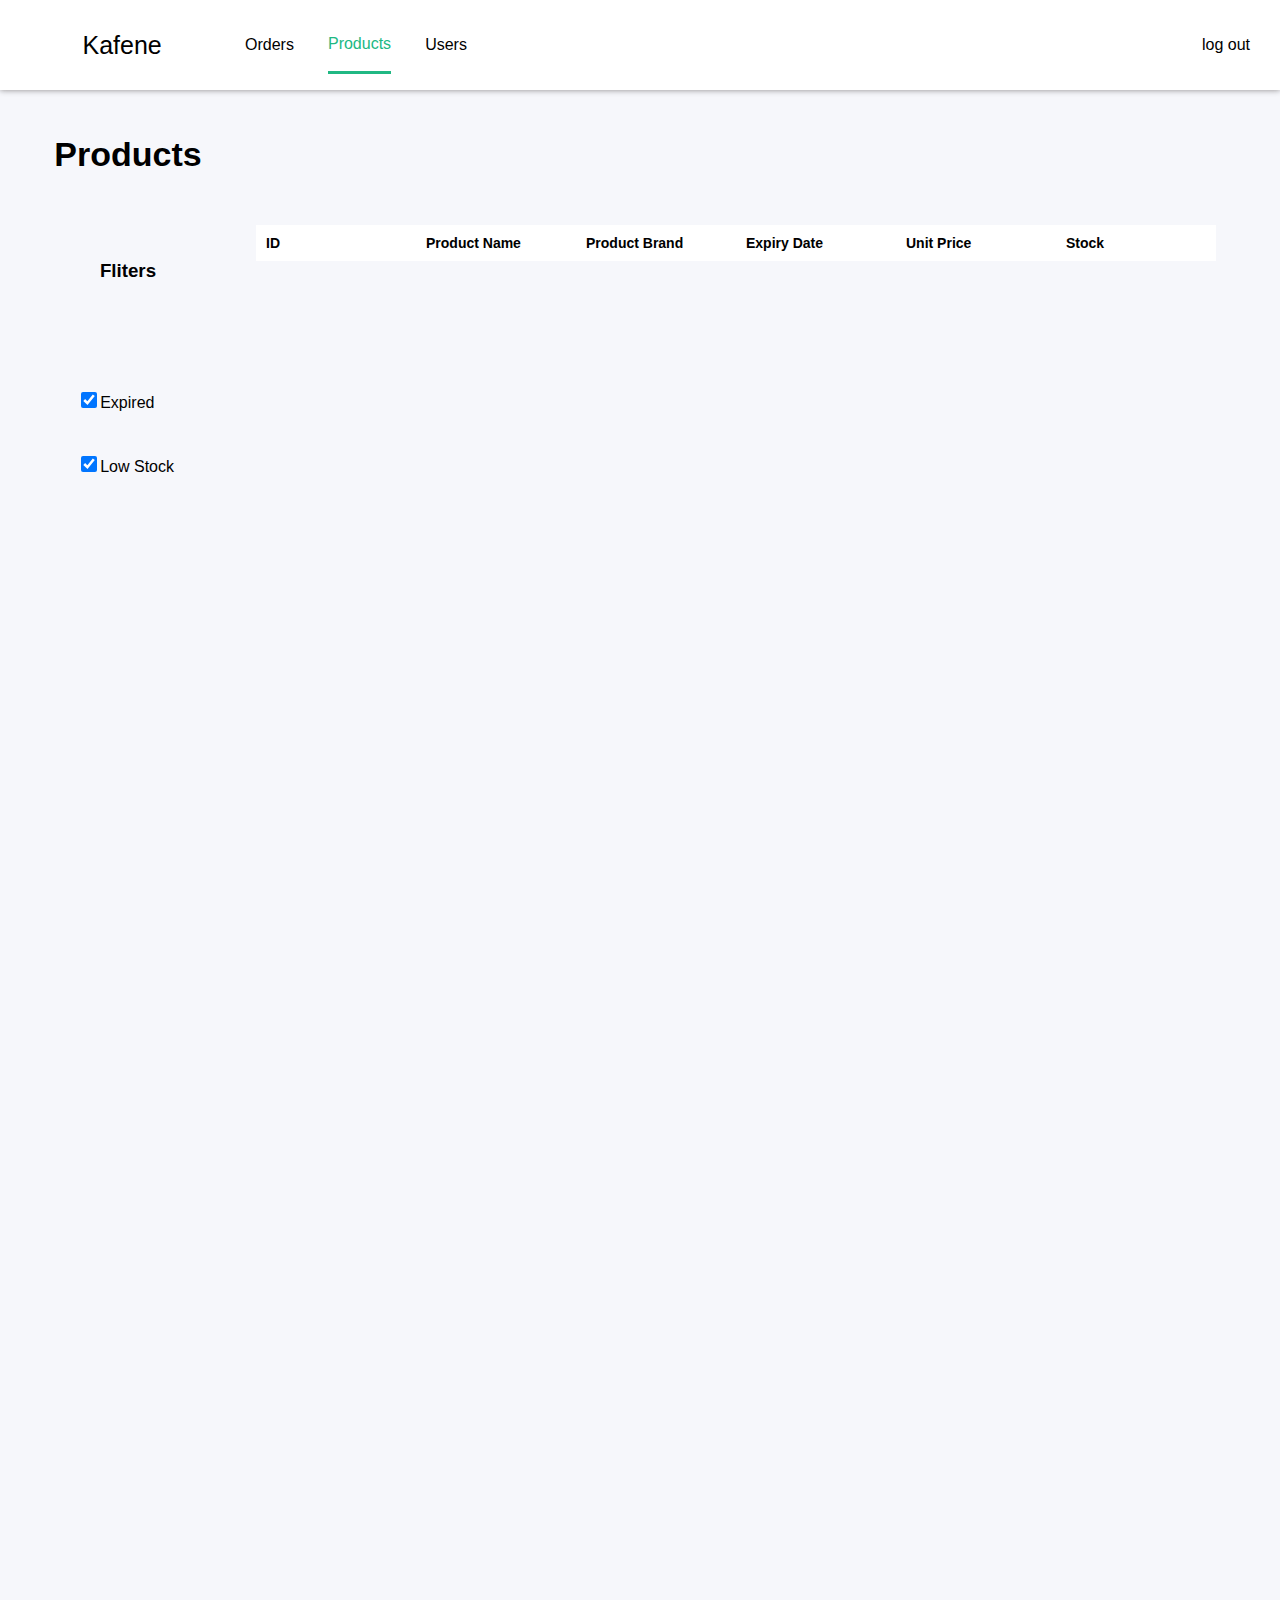
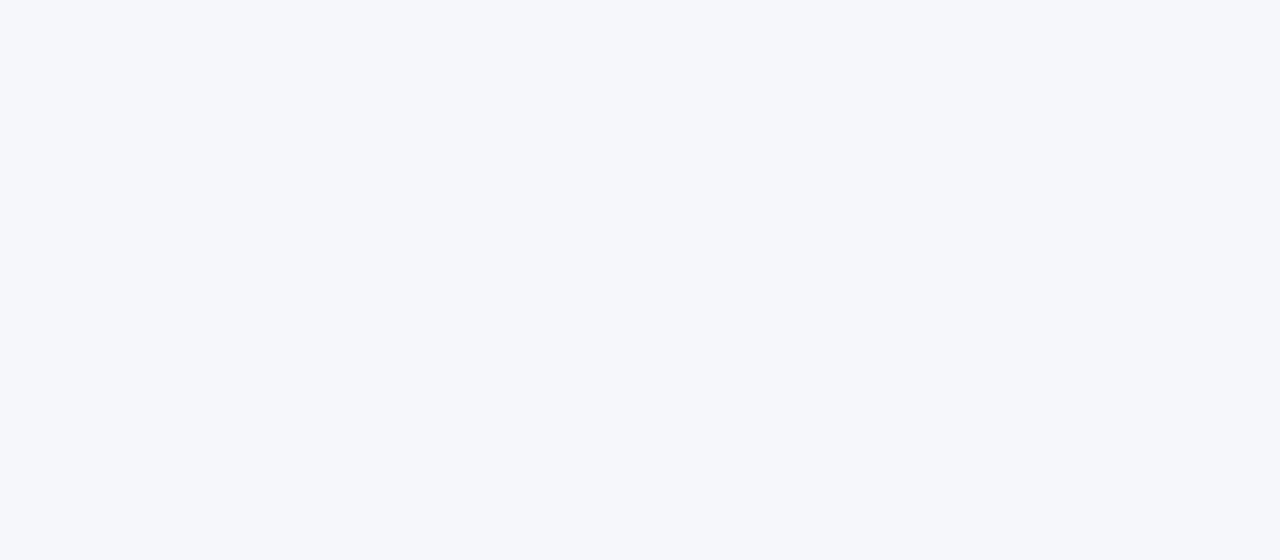
==== productList.html @ 087b02e1 "first commit" ====
<!DOCTYPE html>
<html lang="en">

<head>
    <meta charset="UTF-8">
    <meta http-equiv="X-UA-Compatible" content="IE=edge">
    <meta name="viewport" content="width=device-width, initial-scale=1.0">
    <title>Product</title>
    <link rel="stylesheet" href="./index.css">
    <script src="https://code.jquery.com/jquery-3.6.0.min.js"
        integrity="sha256-/xUj+3OJU5yExlq6GSYGSHk7tPXikynS7ogEvDej/m4=" crossorigin="anonymous"></script>
</head>

<body>
    <header>
        <div id="logo"> <img src="https://edu-web-fundamentals.web.app/static/media/logo.58169365.png" alt=""> Kafene
        </div>
        <div id="links"> <span id="order">Orders</span> <span id="product">Products</span> <span id="user">Users</span>
        </div>
        </div>
        <div id="logout" style="position: absolute;
        right: 30px; cursor: pointer;">log out</div>
    </header>
    <section style="display: flex;">
        <article class="filter">
            <h1>Products</h1>
            <h3>Fliters</h3>
            <div id="row-counter"></div>
            <div><input id="expire" type="checkbox" checked="" >Expired</div>
            <div> <input id="stock" type="checkbox"  checked="">Low Stock</div>
        </article>
        <article class="data" style="margin: 135px 0px;">
            <table class="table">
                <tr>
                  <th>ID</th>
                  <th>Product Name</th>
                  <th>Product Brand</th>
                  <th>Expiry Date</th>
                  <th>Unit Price</th>
                  <th>Stock</th>
                </tr>
                <tr>
                
                </tr>
                <tbody id="product-rows">
                </table>
        </article>

    </section>
    <script src="./fun.js"></script>
    <script src="./productList.js"></script>
</body>

</html>
---- index.css ----
body {
    margin: 0;
    font-family: "Montserrat", sans-serif;
    background-color: #f6f7fb;
}
header{
width: 100%;
display: flex;
align-items: center;
background: white;
height: 10vh;
box-shadow: 0px 0px 6px #0c020273;
}
#logo{
    width: 10%;
    margin: 0px 50px;
    height: 100%;
    display: flex;
    align-items: center;
    justify-content: space-evenly;
    font-size: 25px;
}
#links{
    height: 100%;
    display: flex;
    width: 20%;
    justify-content: space-around;
    align-items: center;
}
#links span{
    cursor: pointer;
}
.green{
    padding: 18px 0px;
    border-bottom: 3px solid ;
    color: #20b883;
}

.data{
    width: 75%;
    height: 200vh;
}
.orderId{color: #8c8c8c;}
.filter{width: 20%;}
h1{
    font-size: 34px;
}
#form >div{
    display: flex;
    width: 60%;
    height: 8vh;
    align-items: center;
    justify-content: space-between;

}
#search-box{       width: 80%;
    border-bottom: 1px solid;
    background-color: white;
    height: 100%;
    display: flex;
    align-items: center;}
    #search-box input{
        width: 90%;
    }
     input{
        font-size: 17px;
    width: 16%;
    height: 80%;
    border: none;
    }
    input:focus{
        outline: none;
    }
#form >div button
{
color: white;
background-color: #20b883;
border: none;
height: 100%; 
width: 15%;
 border-radius: 30px;
}
.filter{    height: 45vh;
display: flex;
flex-direction: column;
align-items: center;
justify-content: space-around}
.filter div{
width: 40%;

}
#login-form{
    padding: 0px 30px;
    width: 35%;
    display: flex;
    height: 50vh;
    top: 18%;
    left: 25%;
    border-radius: 5px;
    position: absolute;
    box-shadow: 0px 0px 5px grey;
    background: white;
    align-items: flex-start;
    justify-content: space-around;
    flex-direction: column;
}
#login-form h1{    margin: 10px 0px;}
#login-form div{
    height: 25%;
    height: 16%;
    width: 90%;
    display: flex;
    align-items: flex-end;
    border-bottom: 2px solid gray;
}
#login-form button{
    width: 90%;
height: 15%;
border-radius: 30px;
color: white;
border:none;
background-color: #20b883;
}
#login-form input{

width: 100%;
height: 50%;
font-size: 17px;

}
.table {

    border-collapse: collapse;
    width: 100%;
  }
  
  td, th {
    width: 15%;
    font-size: 14px;
    text-align: left;
    padding: 10px;
  }
  tr{
      background-color: white;
  }
  table, td, th {
    border: none;
  }
.gray{
      color:gray;
  }
  button{font-size: 15px;}
  .hide{
      display: none;
  }
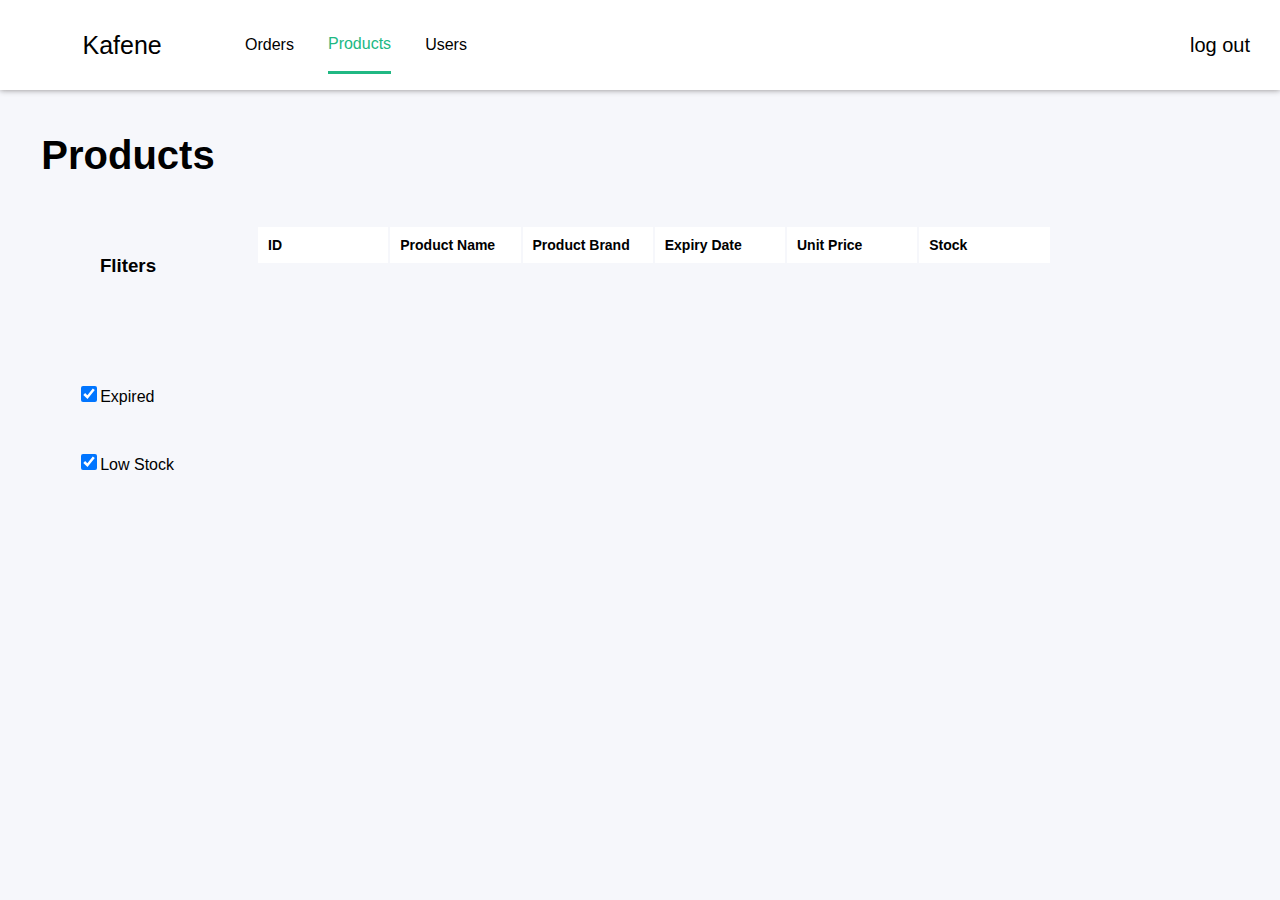
==== commit 2b733efd: "first commit" ====
--- a/productList.html
+++ b/productList.html
@@ -25,12 +25,12 @@
         <article class="filter">
             <h1>Products</h1>
             <h3>Fliters</h3>
-            <div id="row-counter"></div>
+            <div id="counter"></div>
             <div><input id="expire" type="checkbox" checked="" >Expired</div>
             <div> <input id="stock" type="checkbox"  checked="">Low Stock</div>
         </article>
         <article class="data" style="margin: 135px 0px;">
-            <table class="table">
+            <table class="tab">
                 <tr>
                   <th>ID</th>
                   <th>Product Name</th>
@@ -39,16 +39,13 @@
                   <th>Unit Price</th>
                   <th>Stock</th>
                 </tr>
-                <tr>
-                
-                </tr>
-                <tbody id="product-rows">
+            
                 </table>
         </article>
 
     </section>
+    <script src="./productList.js"></script>
     <script src="./fun.js"></script>
-    <script src="./productList.js"></script>
 </body>
 
 </html>--- a/index.css
+++ b/index.css
@@ -1,19 +1,19 @@
-
-
 body {
     margin: 0;
     font-family: "Montserrat", sans-serif;
     background-color: #f6f7fb;
 }
-header{
-width: 100%;
-display: flex;
-align-items: center;
-background: white;
-height: 10vh;
-box-shadow: 0px 0px 6px #0c020273;
-}
-#logo{
+
+header {
+    width: 100%;
+    display: flex;
+    align-items: center;
+    background: white;
+    height: 10vh;
+    box-shadow: 0px 0px 6px #0c020273;
+}
+
+#logo {
     width: 10%;
     margin: 0px 50px;
     height: 100%;
@@ -22,76 +22,110 @@
     justify-content: space-evenly;
     font-size: 25px;
 }
-#links{
+
+#links {
     height: 100%;
     display: flex;
     width: 20%;
+    cursor: pointer;
     justify-content: space-around;
     align-items: center;
 }
-#links span{
+#links span:hover{
+  color:#20b883;
+}
+
+#links span {
     cursor: pointer;
 }
-.green{
+
+.green {
     padding: 18px 0px;
-    border-bottom: 3px solid ;
+    border-bottom: 3px solid;
     color: #20b883;
 }
 
-.data{
+.data {
     width: 75%;
-    height: 200vh;
-}
-.orderId{color: #8c8c8c;}
-.filter{width: 20%;}
-h1{
+    height: auto;
+    
+}
+
+.orderId {
+    color: #8c8c8c;
+}
+
+.filter {
+    width: 20%;
+}
+
+h1 {
     font-size: 34px;
 }
-#form >div{
+
+#form>div {
     display: flex;
     width: 60%;
     height: 8vh;
     align-items: center;
     justify-content: space-between;
-
-}
-#search-box{       width: 80%;
+}
+
+#search-box {
+    width: 80%;
     border-bottom: 1px solid;
     background-color: white;
     height: 100%;
     display: flex;
-    align-items: center;}
-    #search-box input{
-        width: 90%;
-    }
-     input{
-        font-size: 17px;
+    align-items: center;
+}
+
+#search-box input {
+    width: 90%;
+  
+}
+
+input {
+    font-size: 17px;
     width: 16%;
     height: 80%;
     border: none;
-    }
-    input:focus{
-        outline: none;
-    }
-#form >div button
-{
-color: white;
-background-color: #20b883;
-border: none;
-height: 100%; 
-width: 15%;
- border-radius: 30px;
-}
-.filter{    height: 45vh;
-display: flex;
-flex-direction: column;
-align-items: center;
-justify-content: space-around}
-.filter div{
-width: 40%;
-
-}
-#login-form{
+}
+
+input:focus {
+    outline: none;
+}
+
+#form>div button {
+    color: white;
+    background-color: #20b883;
+    border: none;
+    height: 100%;
+    width: 15%;
+    border-radius: 30px;
+}
+
+.filter {
+    height: 45vh;
+    display: flex;
+    flex-direction: column;
+    align-items: center;
+  
+    justify-content: space-around
+}
+.filter h1{
+  font-size:40px;
+}
+
+.filter div {
+    width: 40%;
+  
+  margin:8px;
+  
+  
+}
+
+#login-form {
     padding: 0px 30px;
     width: 35%;
     display: flex;
@@ -106,8 +140,12 @@
     justify-content: space-around;
     flex-direction: column;
 }
-#login-form h1{    margin: 10px 0px;}
-#login-form div{
+
+#login-form h1 {
+    margin: 10px 0px;
+}
+
+#login-form div {
     height: 25%;
     height: 16%;
     width: 90%;
@@ -115,43 +153,66 @@
     align-items: flex-end;
     border-bottom: 2px solid gray;
 }
-#login-form button{
+#logout {
+    font-size: 20px;
+}
+#login-form button {
     width: 90%;
-height: 15%;
-border-radius: 30px;
-color: white;
-border:none;
-background-color: #20b883;
-}
-#login-form input{
-
-width: 100%;
-height: 50%;
-font-size: 17px;
-
-}
+    height: 15%;
+    border-radius: 30px;
+    color: white;
+    border: none;
+  font-size: 20px;
+    cursor: pointer;
+    background-color: #20b883;
+}
+
+#login-form input {
+    width: 100%;
+    height: 50%;
+    font-size: 17px;
+}
+
 .table {
-
     border-collapse: collapse;
     width: 100%;
-  }
-  
-  td, th {
+}
+
+td,
+th {
     width: 15%;
     font-size: 14px;
     text-align: left;
     padding: 10px;
-  }
-  tr{
-      background-color: white;
-  }
-  table, td, th {
-    border: none;
-  }
-.gray{
-      color:gray;
-  }
-  button{font-size: 15px;}
-  .hide{
-      display: none;
-  }+}
+
+tr {
+    background-color: white;
+  
+}
+
+table,
+td,
+th {
+    border: none;
+}
+
+.gray {
+    color: gray;
+}
+
+button {
+    font-size: 15px;
+}
+
+.hide {
+    display: none;
+}
+#logout:hover{
+  color:#20b883;
+  font-weight:600;
+}
+#btn{
+  font-weight:600;
+  cursor:pointer;
+}